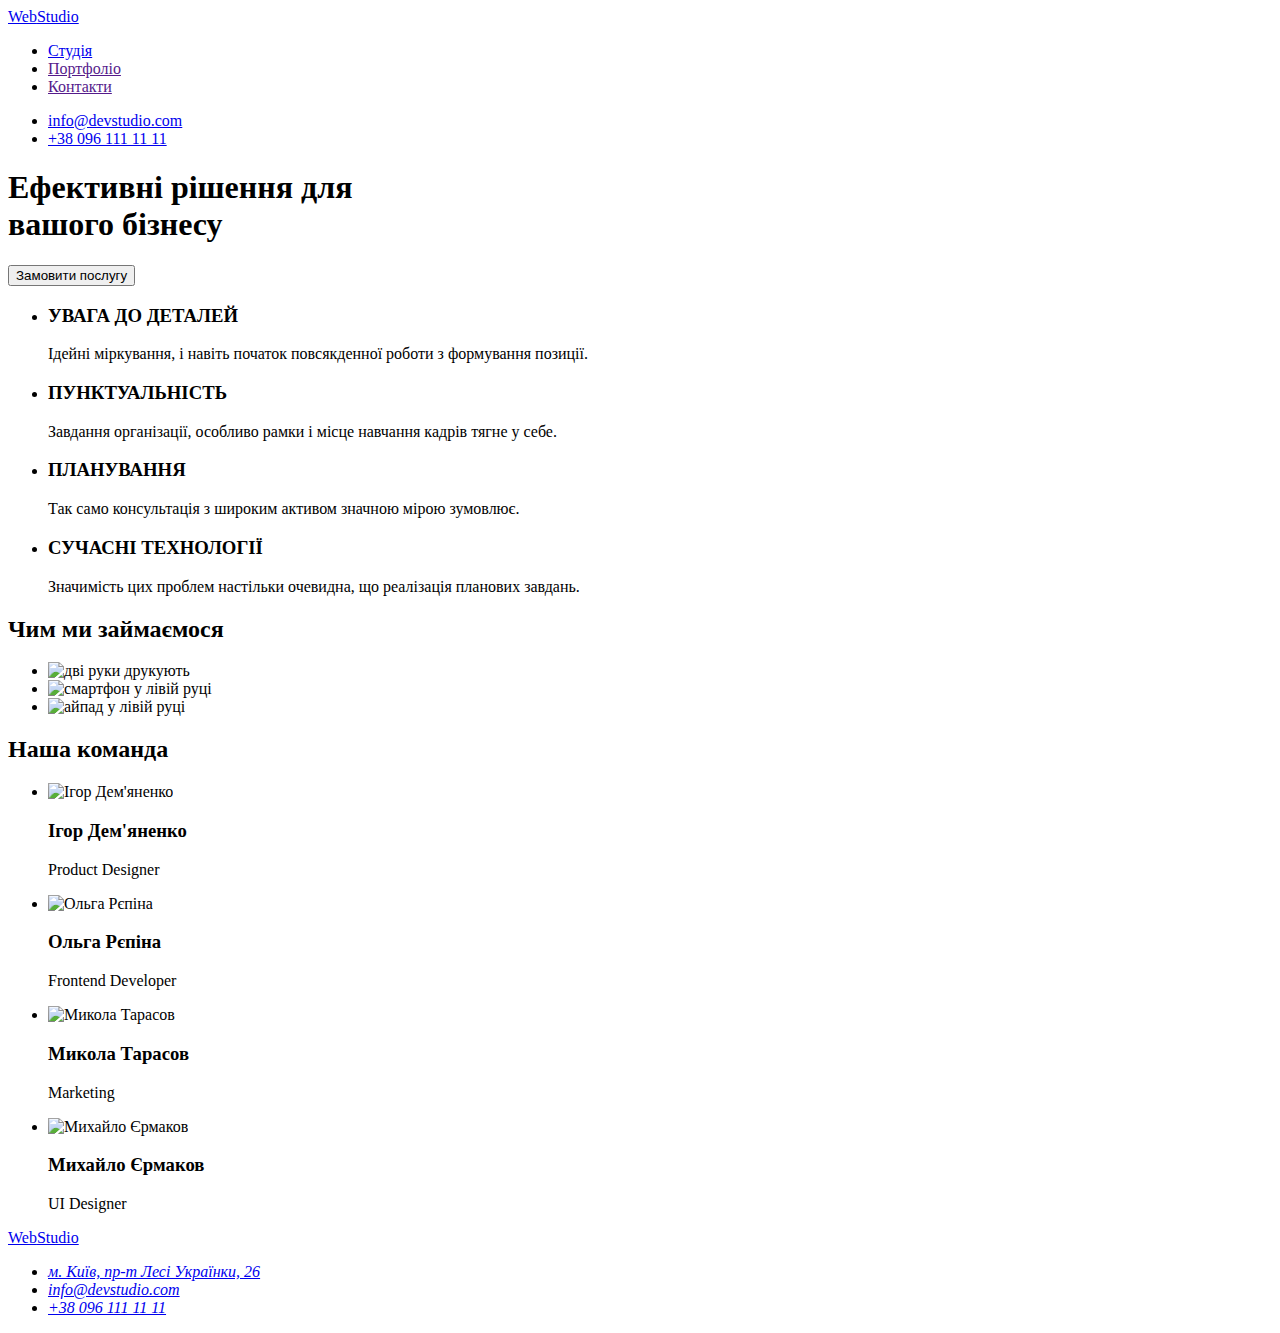
==== index.html @ 4a6b757a "Add files via upload" ====
<!DOCTYPE html>
<html lang="uk">
  <head>
    <meta charset="UTF-8">
    <meta http-equiv="X-UA-Compatible" content="IE=edge">
    <meta name="viewport" content="width=device-width, initial-scale=1.0">
    <title>Document</title>
  </head>
  <body>
    <header>
      <nav>
        <a href="./index.html"><span>Web</span>Studio</a>
        <ul>
          <li><a href="./index.html">Студія</a></li>
          <li><a href="">Портфоліо</a></li>
          <li><a href="">Контакти</a></li>
        </ul>
      </nav>
      <ul>
        <li><a href="mailto:info@devstudio.com">info@devstudio.com</a></li>
        <li><a href="tel:+380961111111">+38 096 111 11 11</a></li>
      </ul>
    </header>
    <main>
      <section>
        <h1>
          Ефективні рішення для <br>
          вашого бізнесу
        </h1>
        <button type="button">Замовити послугу</button>
      </section>
      <section>
        <ul>
          <li>
            <h3>УВАГА ДО ДЕТАЛЕЙ</h3>
            <p>
              Ідейні міркування, і навіть початок повсякденної роботи з
              формування позиції.
            </p>
          </li>
          <li>
            <h3>ПУНКТУАЛЬНІСТЬ</h3>
            <p>
              Завдання організації, особливо рамки і місце навчання кадрів тягне
              у себе.
            </p>
          </li>
          <li>
            <h3>ПЛАНУВАННЯ</h3>
            <p>
              Так само консультація з широким активом значною мірою зумовлює.
            </p>
          </li>
          <li>
            <h3>СУЧАСНІ ТЕХНОЛОГІЇ</h3>
            <p>
              Значимість цих проблем настільки очевидна, що реалізація планових
              завдань.
            </p>
          </li>
        </ul>
      </section>
      <section>
        <h2>Чим ми займаємося</h2>
        <ul>
          <li>
            <img
              src="./images/1.jpg"
              alt="дві руки друкують"
              width="370"
              height="295">
          </li>
          <li>
            <img
              src="./images/2.jpg"
              alt="смартфон у лівій руці"
              width="370"
              height="295">
          </li>
          <li>
            <img
              src="./images/3.jpg"
              alt="айпад у лівій руці"
              width="370"
              height="295">
          </li>
        </ul>
      </section>
      <section>
        <h2>Наша команда</h2>
        <ul>
          <li>
            <img
              src="./images/igor_demyanenko.jpg"
              alt="Ігор Дем'яненко"
              width="260"
              height="270">
            <h3>Ігор Дем'яненко</h3>
            <p>Product Designer</p>
          </li>
          <li>
            <img
              src="./images/olga_repina.jpg"
              alt="Ольга Рєпіна"
              width="260"
              height="270">
            <h3>Ольга Рєпіна</h3>
            <p>Frontend Developer</p>
          </li>
          <li>
            <img
              src="./images/mykola_tarasov.jpg"
              alt="Микола Тарасов"
              width="260"
              height="270">
            <h3>Микола Тарасов</h3>
            <p>Marketing</p>
          </li>
          <li>
            <img
              src="./images/mykhailo_yermakov.jpg"
              alt="Михайло Єрмаков"
              width="260"
              height="270">
            <h3>Михайло Єрмаков</h3>
            <p>UI Designer</p>
          </li>
        </ul>
      </section>
    </main>
    <footer>
      <a href="./index.html"><span>Web</span>Studio</a>
      <address>
        <ul>
          <li>
            <a
              href="https://goo.gl/maps/RBxfdQVJa28z4myEA"
              target="_blank"
              rel="noopener noreferrer nofollow"
              >м. Київ, пр-т Лесі Українки, 26</a
            >
          </li>
          <li><a href="mailto:info@devstudio.com">info@devstudio.com</a></li>
          <li>
            <a href="tel:+380961111111">+38 096 111 11 11</a>
          </li>
        </ul>
      </address>
    </footer>
  </body>
</html>
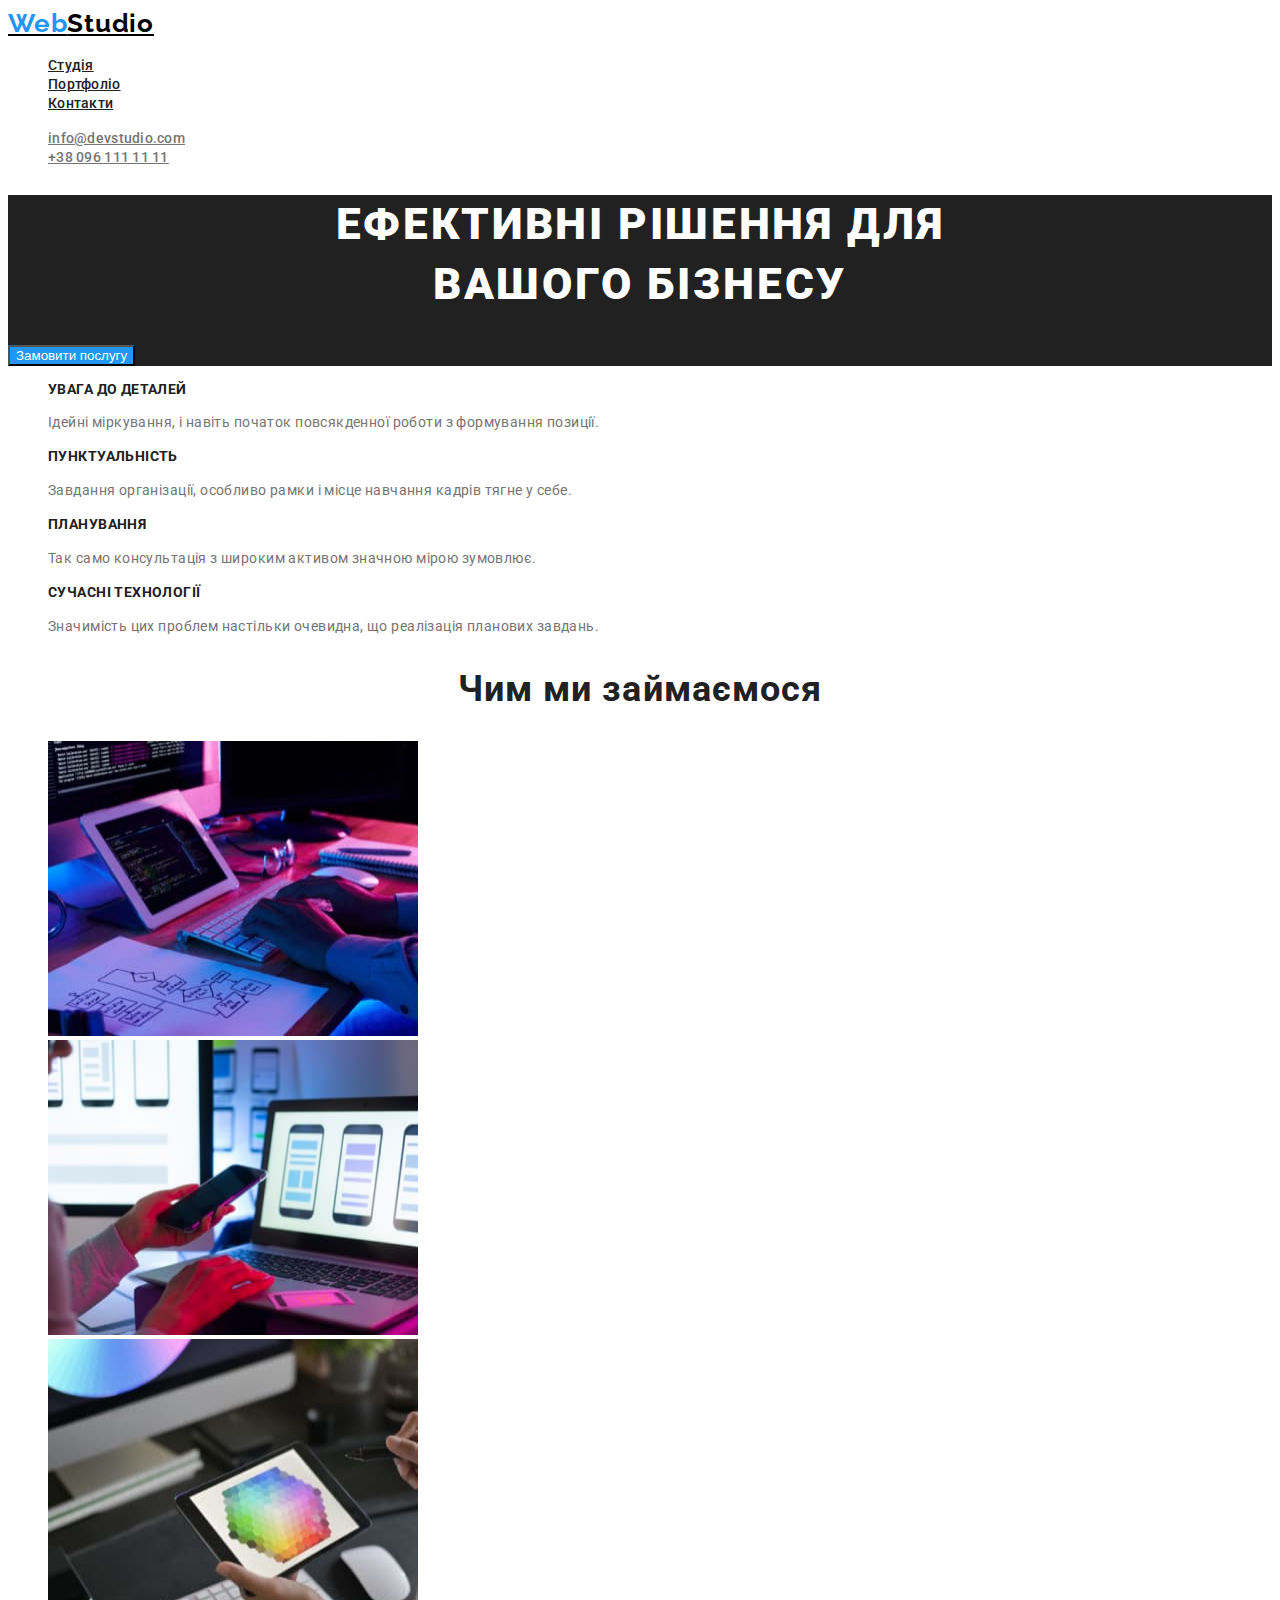
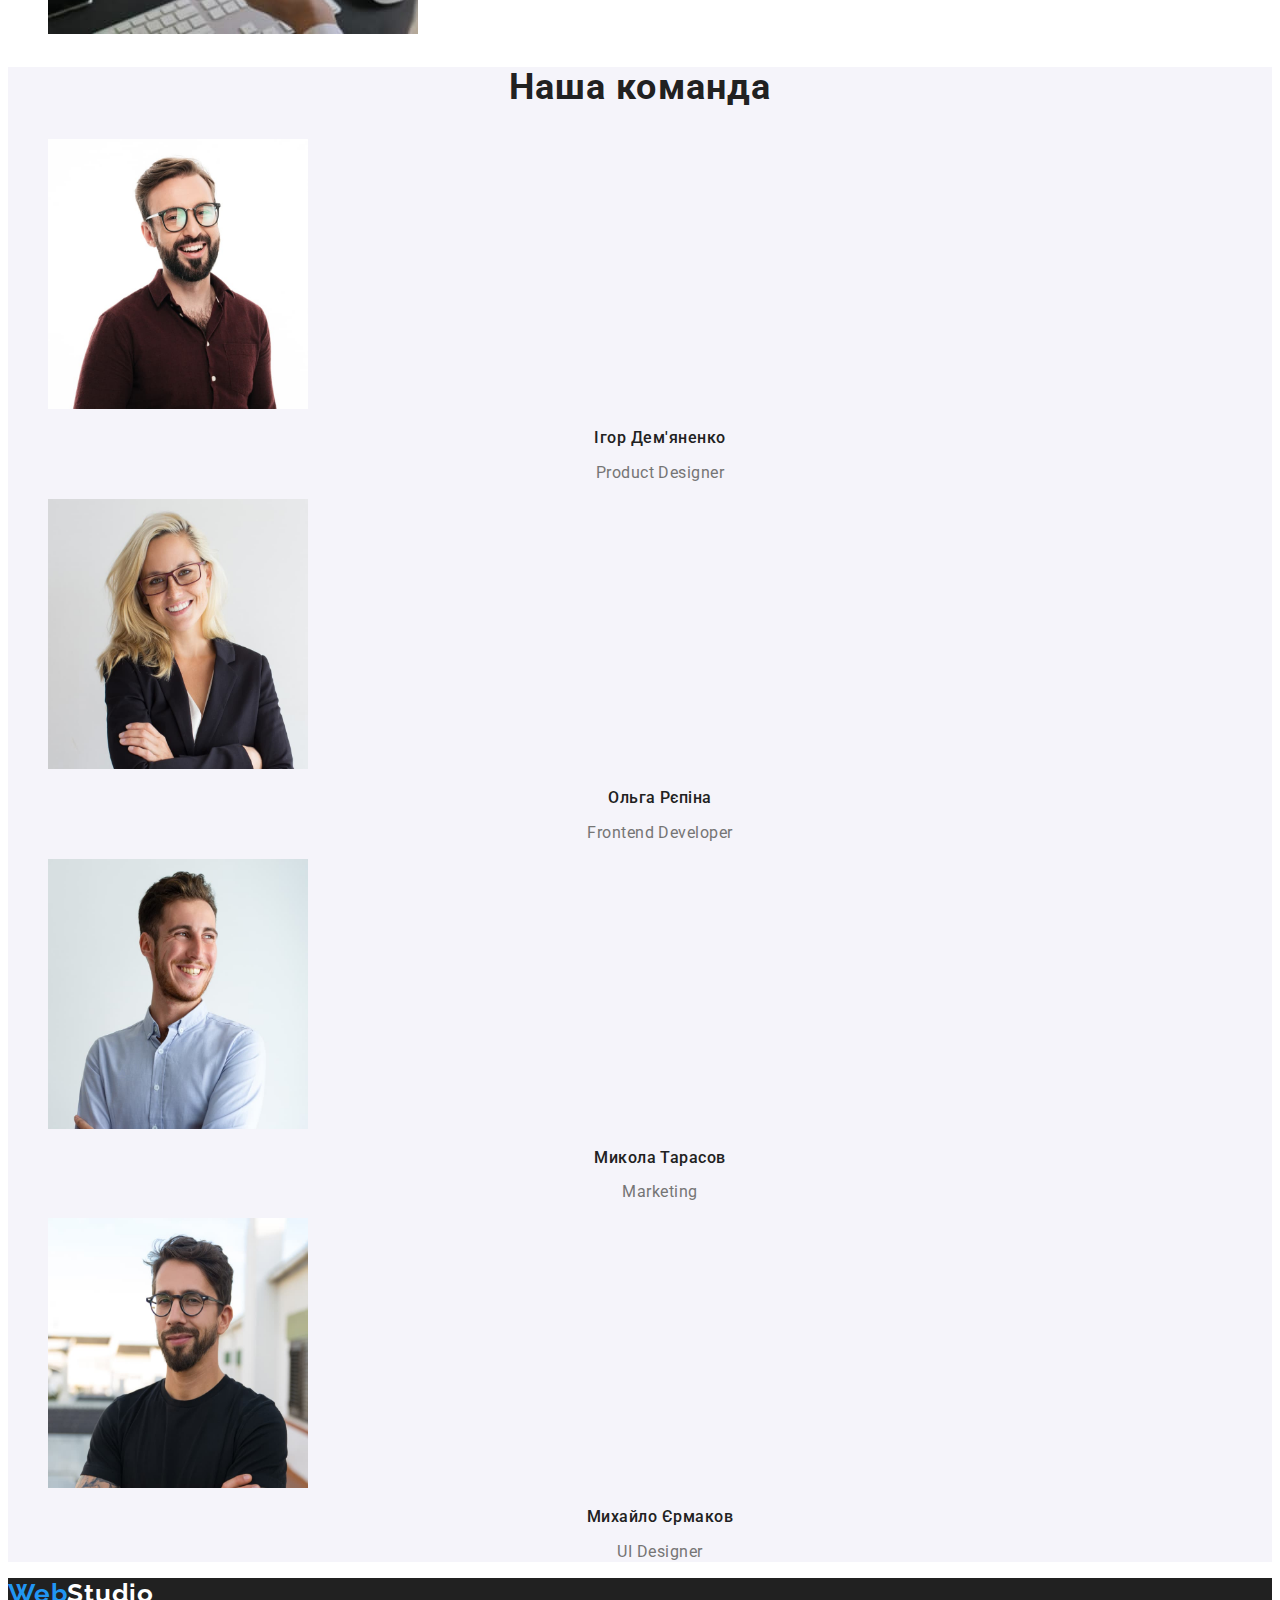
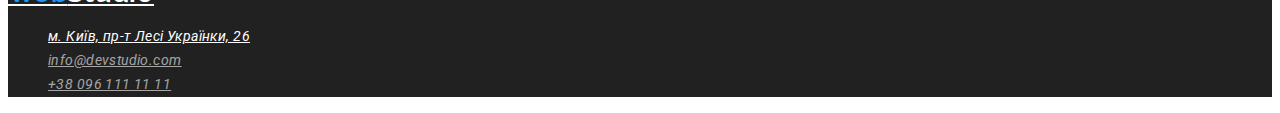
==== commit 74762fa6: "hw2 markup and styles" ====
--- a/index.html
+++ b/index.html
@@ -5,64 +5,66 @@
     <meta http-equiv="X-UA-Compatible" content="IE=edge">
     <meta name="viewport" content="width=device-width, initial-scale=1.0">
     <title>Document</title>
+    <link href="https://fonts.googleapis.com/css2?family=Raleway:wght@700&family=Roboto:wght@400;500;700;900&display=swap" rel="stylesheet">
+    <link rel="stylesheet" href="./css/styles.css">
   </head>
   <body>
     <header>
       <nav>
-        <a href="./index.html"><span>Web</span>Studio</a>
-        <ul>
-          <li><a href="./index.html">Студія</a></li>
-          <li><a href="">Портфоліо</a></li>
-          <li><a href="">Контакти</a></li>
+        <a class="logo black" href="./index.html"><span class="logo-web">Web</span>Studio</a>
+        <ul class="site-nav list">
+          <li><a href="./index.html" class="link">Студія</a></li>
+          <li><a href="./portfolio.html" class="link">Портфоліо</a></li>
+          <li><a href="" class="link">Контакти</a></li>
         </ul>
       </nav>
-      <ul>
-        <li><a href="mailto:info@devstudio.com">info@devstudio.com</a></li>
-        <li><a href="tel:+380961111111">+38 096 111 11 11</a></li>
+      <ul class="header-contacts list">
+        <li><a href="mailto:info@devstudio.com" class="link">info@devstudio.com</a></li>
+        <li><a href="tel:+380961111111" class="link">+38 096 111 11 11</a></li>
       </ul>
     </header>
     <main>
-      <section>
-        <h1>
+      <section class="hero">
+        <h1 class="hero-title">
           Ефективні рішення для <br>
           вашого бізнесу
         </h1>
-        <button type="button">Замовити послугу</button>
+        <button type="button" class="hero-btn">Замовити послугу</button>
       </section>
-      <section>
-        <ul>
+      <section class="section">
+        <ul class="list">
           <li>
-            <h3>УВАГА ДО ДЕТАЛЕЙ</h3>
-            <p>
+            <h3 class="section-minititle">УВАГА ДО ДЕТАЛЕЙ</h3>
+            <p class="section-text">
               Ідейні міркування, і навіть початок повсякденної роботи з
               формування позиції.
             </p>
           </li>
           <li>
-            <h3>ПУНКТУАЛЬНІСТЬ</h3>
-            <p>
+            <h3 class="section-minititle">ПУНКТУАЛЬНІСТЬ</h3>
+            <p class="section-text">
               Завдання організації, особливо рамки і місце навчання кадрів тягне
               у себе.
             </p>
           </li>
           <li>
-            <h3>ПЛАНУВАННЯ</h3>
-            <p>
+            <h3 class="section-minititle">ПЛАНУВАННЯ</h3>
+            <p class="section-text">
               Так само консультація з широким активом значною мірою зумовлює.
             </p>
           </li>
           <li>
-            <h3>СУЧАСНІ ТЕХНОЛОГІЇ</h3>
-            <p>
+            <h3 class="section-minititle">СУЧАСНІ ТЕХНОЛОГІЇ</h3>
+            <p class="section-text">
               Значимість цих проблем настільки очевидна, що реалізація планових
               завдань.
             </p>
           </li>
         </ul>
       </section>
-      <section>
-        <h2>Чим ми займаємося</h2>
-        <ul>
+      <section class="section">
+        <h2 class="section-title">Чим ми займаємося</h2>
+        <ul class="list">
           <li>
             <img
               src="./images/1.jpg"
@@ -86,17 +88,17 @@
           </li>
         </ul>
       </section>
-      <section>
-        <h2>Наша команда</h2>
-        <ul>
+      <section class="section colored">
+        <h2 class="section-title">Наша команда</h2>
+        <ul class="list">
           <li>
             <img
               src="./images/igor_demyanenko.jpg"
               alt="Ігор Дем'яненко"
               width="260"
               height="270">
-            <h3>Ігор Дем'яненко</h3>
-            <p>Product Designer</p>
+            <h3 class="person">Ігор Дем'яненко</h3>
+            <p class="role">Product Designer</p>
           </li>
           <li>
             <img
@@ -104,8 +106,8 @@
               alt="Ольга Рєпіна"
               width="260"
               height="270">
-            <h3>Ольга Рєпіна</h3>
-            <p>Frontend Developer</p>
+            <h3 class="person">Ольга Рєпіна</h3>
+            <p class="role">Frontend Developer</p>
           </li>
           <li>
             <img
@@ -113,8 +115,8 @@
               alt="Микола Тарасов"
               width="260"
               height="270">
-            <h3>Микола Тарасов</h3>
-            <p>Marketing</p>
+            <h3 class="person">Микола Тарасов</h3>
+            <p class="role">Marketing</p>
           </li>
           <li>
             <img
@@ -122,27 +124,27 @@
               alt="Михайло Єрмаков"
               width="260"
               height="270">
-            <h3>Михайло Єрмаков</h3>
-            <p>UI Designer</p>
+            <h3 class="person">Михайло Єрмаков</h3>
+            <p class="role">UI Designer</p>
           </li>
         </ul>
       </section>
     </main>
-    <footer>
-      <a href="./index.html"><span>Web</span>Studio</a>
+    <footer class="footer">
+      <a class="logo white" href="./index.html"><span class="logo-web">Web</span>Studio</a>
       <address>
-        <ul>
+        <ul class="list">
           <li>
-            <a
+            <a class="map"
               href="https://goo.gl/maps/RBxfdQVJa28z4myEA"
               target="_blank"
               rel="noopener noreferrer nofollow"
               >м. Київ, пр-т Лесі Українки, 26</a
             >
           </li>
-          <li><a href="mailto:info@devstudio.com">info@devstudio.com</a></li>
+          <li><a class="footer-contacts-list" href="mailto:info@devstudio.com">info@devstudio.com</a></li>
           <li>
-            <a href="tel:+380961111111">+38 096 111 11 11</a>
+            <a class="footer-contacts-list" href="tel:+380961111111">+38 096 111 11 11</a>
           </li>
         </ul>
       </address>
--- a/css/styles.css
+++ b/css/styles.css
@@ -0,0 +1,223 @@
+:root {
+    --primary-text-color: #757575;
+    --title-text-color: #212121;
+    --accent-text-color: #2196F3;
+    --secondary-text-color: #fff;
+    --footer-background-color: #212121;
+    --primary-background-color: #fff;
+    --accent-background-color: #2196F3;
+    --btn-bcg-normal: #F5F4FA;
+    --btn-bcg-select: #2196F3;
+}
+/*
+main background color: #ffffff 
+secondary background color: 
+footer background color: #2F303A
+main text color: #757575
+secondary text color: #212121
+
+*/
+body {
+    background-color:var(--primary-background-color);
+    color: var(--primary-text-color);
+    font-family: Roboto, sans-serif;
+}
+/* header */
+.logo.black {
+    font-family: 'Raleway';
+    font-weight: 700;
+    font-size: 26px;
+    line-height: 1.19;
+/* identical to box height */
+    letter-spacing: 0.03em;
+    color: #000;
+}
+
+.logo.white {
+    font-family: 'Raleway';
+    font-weight: 700;
+    font-size: 26px;
+    line-height: 1.19;
+/* identical to box height */
+    letter-spacing: 0.03em;
+    color: #fff;
+}
+
+.logo-web {
+    color: var(--accent-text-color);
+}
+/* site-nav */
+.site-nav .link {
+    font-family: 'Roboto';
+    font-weight: 500;
+    font-size: 14px;
+    line-height: 1.14;
+    letter-spacing: 0.02em;
+    color: var(--title-text-color);
+}
+
+.site-nav .link:hover, 
+.site-nav .link:focus {
+    color: var(--accent-text-color);
+}
+
+.list {
+    list-style: none;
+}
+
+.header-contacts .link {
+    font-family: 'Roboto';
+    font-weight: 500;
+    font-size: 14px;
+    line-height: 1.14;
+    letter-spacing: 0.02em;
+    color: var(--primary-text-color);
+}
+
+.header-contacts .link:hover,
+.header-contacts .link:focus {
+    color: var(--accent-text-color);
+}
+
+/* sections */
+.hero {
+    background-color: var(--footer-background-color);
+    color: #fff;
+}
+.hero-title {
+    font-family: 'Roboto';
+    font-weight: 900;
+    font-size: 44px;
+    line-height: 1.36;
+    /* or 136% */
+    text-align: center;
+    letter-spacing: 0.06em;
+    text-transform: uppercase;
+    color: #fff
+}
+
+/* Button */
+
+.hero-btn {
+    cursor: pointer;
+    color: var(--secondary-text-color);
+    background-color: var(--accent-background-color)
+}
+
+.section-minititle {
+    font-family: 'Roboto';
+    font-weight: 700;
+    font-size: 14px;
+    line-height: 1.14;
+    letter-spacing: 0.03em;
+    text-transform: uppercase;
+    color: var(--title-text-color);
+}
+
+.section-text {
+    font-family: 'Roboto';
+    font-size: 14px;
+    line-height: 1.71;
+    /* or 171% */
+    letter-spacing: 0.03em;
+    color: var(--primary-text-color);
+}
+
+.colored {
+    background-color: #F5F4FA;
+}
+
+.section-title {
+    font-family: 'Roboto';
+    font-weight: 700;
+    font-size: 36px;
+    line-height: 1.16;
+    text-align: center;
+    letter-spacing: 0.03em;
+    color: var(--title-text-color)
+}
+
+.person {
+    font-family: 'Roboto';
+    font-weight: 500;
+    font-size: 16px;
+    line-height: 1.18;
+    /* identical to box height */
+    text-align: center;
+    letter-spacing: 0.03em;
+    color: var(--title-text-color)
+}
+
+.role {
+    font-family: 'Roboto';
+    font-size: 16px;
+    line-height: 1.18;
+    /* identical to box height */
+    text-align: center;
+    letter-spacing: 0.03em;
+    color: var(--primary-text-color)
+}
+
+/* footer */
+.footer {
+    background-color: var(--footer-background-color);
+}
+
+.footer-contacts-list {
+    font-family: 'Roboto';
+    font-size: 14px;
+    line-height: 1.71;
+    /* or 171% */
+    letter-spacing: 0.03em;
+    color: rgba(255, 255, 255, 0.6);
+}
+
+.footer-contacts-list:hover,
+.footer-contacts-list:focus {
+    color: var(--accent-text-color);
+}
+
+.map {
+    font-family: 'Roboto';
+    font-size: 14px;
+    line-height: 1.71;
+    /* or 171% */
+    letter-spacing: 0.03em;
+    color: var(--secondary-text-color);
+}
+
+.map:hover, .map:focus {color: var(--accent-text-color);}
+
+/* PORTFOLIO */
+
+.select-type {
+    cursor: pointer;
+    background-color: var(--btn-bcg-normal);
+    color: var(--title-text-color);
+    font-family: 'Roboto';
+    font-weight: 500;
+    font-size: 16px;
+    line-height: 1.62;
+}
+
+.select-type:hover,
+.select-type:focus {
+    background-color: var(--btn-bcg-select);
+    color: var(--secondary-text-color);
+}
+
+.project-name {
+    font-family: 'Roboto';
+    font-weight: 700;
+    font-size: 18px;
+    line-height: 2;
+    color: var(--title-text-color);
+}
+
+.project-about {
+    font-family: 'Roboto';
+    font-weight: 400;
+    font-size: 16px;
+    line-height: 1.87;
+    color: var(--primary-text-color);
+}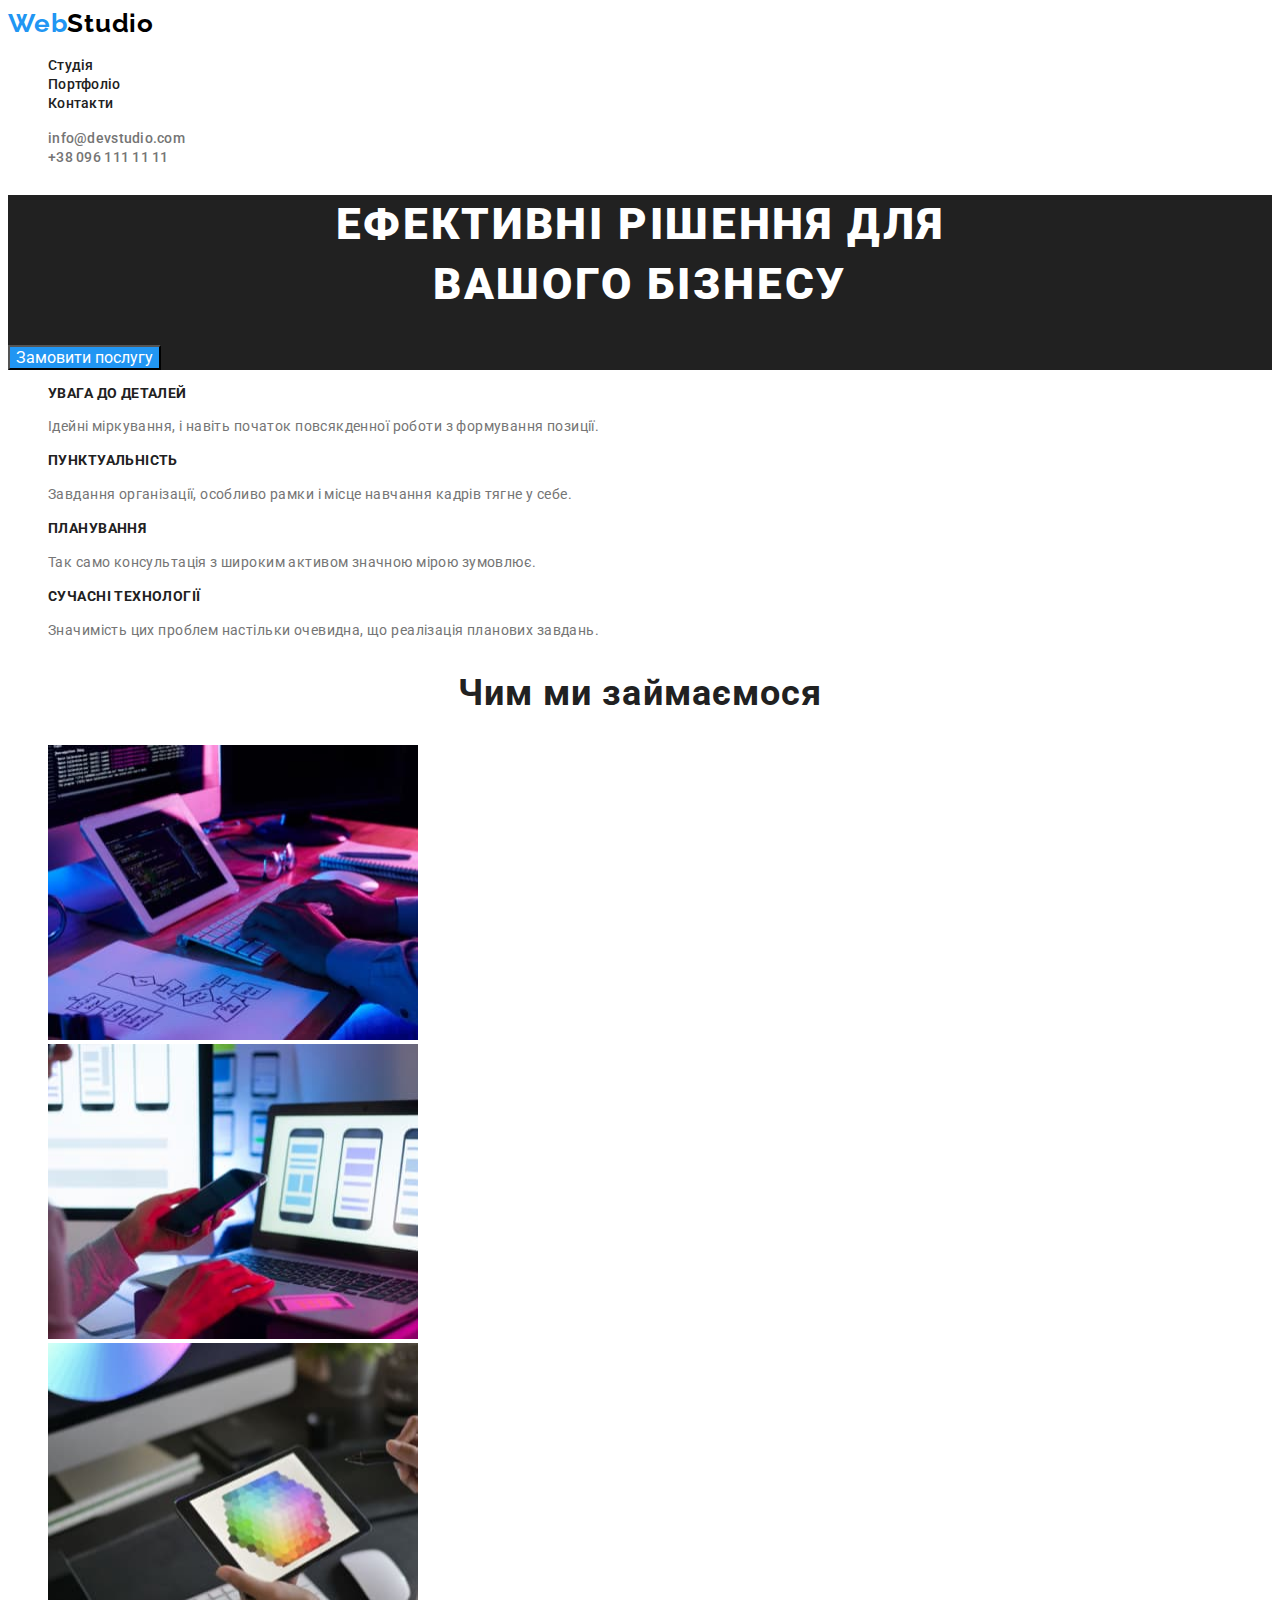
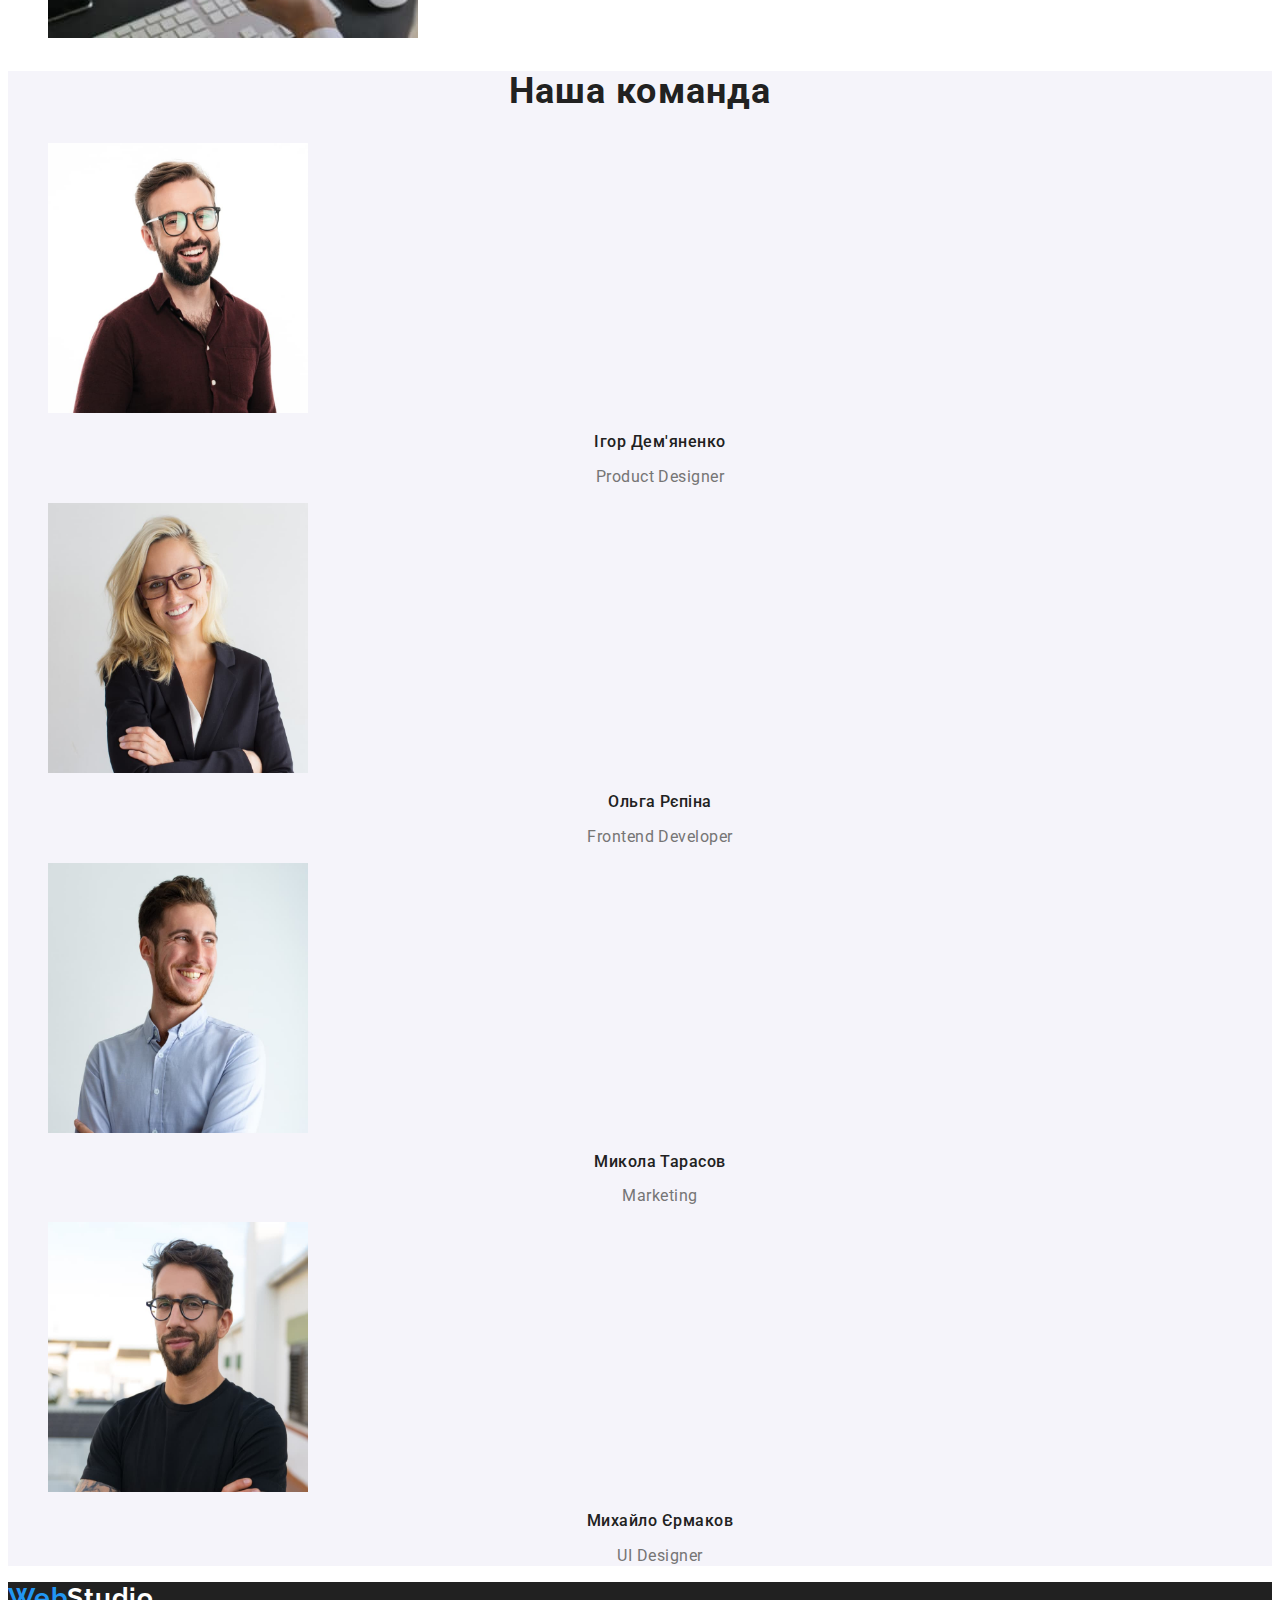
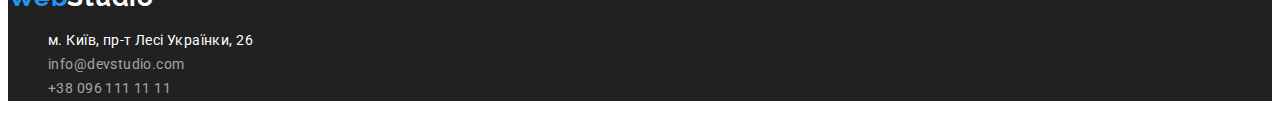
==== commit 65c1feb0: "rematered1" ====
--- a/index.html
+++ b/index.html
@@ -1,17 +1,22 @@
 <!DOCTYPE html>
 <html lang="uk">
   <head>
-    <meta charset="UTF-8">
-    <meta http-equiv="X-UA-Compatible" content="IE=edge">
-    <meta name="viewport" content="width=device-width, initial-scale=1.0">
+    <meta charset="UTF-8" />
+    <meta http-equiv="X-UA-Compatible" content="IE=edge" />
+    <meta name="viewport" content="width=device-width, initial-scale=1.0" />
     <title>Document</title>
-    <link href="https://fonts.googleapis.com/css2?family=Raleway:wght@700&family=Roboto:wght@400;500;700;900&display=swap" rel="stylesheet">
-    <link rel="stylesheet" href="./css/styles.css">
+    <link
+      href="https://fonts.googleapis.com/css2?family=Raleway:wght@700&family=Roboto:wght@400;500;700;900&display=swap"
+      rel="stylesheet"
+    />
+    <link rel="stylesheet" href="./css/styles.css" />
   </head>
   <body>
     <header>
       <nav>
-        <a class="logo black" href="./index.html"><span class="logo-web">Web</span>Studio</a>
+        <a class="logo black" href="./index.html"
+          ><span class="logo-web">Web</span>Studio</a
+        >
         <ul class="site-nav list">
           <li><a href="./index.html" class="link">Студія</a></li>
           <li><a href="./portfolio.html" class="link">Портфоліо</a></li>
@@ -19,14 +24,18 @@
         </ul>
       </nav>
       <ul class="header-contacts list">
-        <li><a href="mailto:info@devstudio.com" class="link">info@devstudio.com</a></li>
+        <li>
+          <a href="mailto:info@devstudio.com" class="link"
+            >info@devstudio.com</a
+          >
+        </li>
         <li><a href="tel:+380961111111" class="link">+38 096 111 11 11</a></li>
       </ul>
     </header>
     <main>
       <section class="hero">
         <h1 class="hero-title">
-          Ефективні рішення для <br>
+          Ефективні рішення для <br />
           вашого бізнесу
         </h1>
         <button type="button" class="hero-btn">Замовити послугу</button>
@@ -34,27 +43,27 @@
       <section class="section">
         <ul class="list">
           <li>
-            <h3 class="section-minititle">УВАГА ДО ДЕТАЛЕЙ</h3>
+            <h3 class="section-minititle">Увага до деталей</h3>
             <p class="section-text">
               Ідейні міркування, і навіть початок повсякденної роботи з
               формування позиції.
             </p>
           </li>
           <li>
-            <h3 class="section-minititle">ПУНКТУАЛЬНІСТЬ</h3>
+            <h3 class="section-minititle">Пунктуальність</h3>
             <p class="section-text">
               Завдання організації, особливо рамки і місце навчання кадрів тягне
               у себе.
             </p>
           </li>
           <li>
-            <h3 class="section-minititle">ПЛАНУВАННЯ</h3>
+            <h3 class="section-minititle">Планування</h3>
             <p class="section-text">
               Так само консультація з широким активом значною мірою зумовлює.
             </p>
           </li>
           <li>
-            <h3 class="section-minititle">СУЧАСНІ ТЕХНОЛОГІЇ</h3>
+            <h3 class="section-minititle">Сучасні технології</h3>
             <p class="section-text">
               Значимість цих проблем настільки очевидна, що реалізація планових
               завдань.
@@ -70,21 +79,24 @@
               src="./images/1.jpg"
               alt="дві руки друкують"
               width="370"
-              height="295">
+              height="295"
+            />
           </li>
           <li>
             <img
               src="./images/2.jpg"
               alt="смартфон у лівій руці"
               width="370"
-              height="295">
+              height="295"
+            />
           </li>
           <li>
             <img
               src="./images/3.jpg"
               alt="айпад у лівій руці"
               width="370"
-              height="295">
+              height="295"
+            />
           </li>
         </ul>
       </section>
@@ -96,7 +108,8 @@
               src="./images/igor_demyanenko.jpg"
               alt="Ігор Дем'яненко"
               width="260"
-              height="270">
+              height="270"
+            />
             <h3 class="person">Ігор Дем'яненко</h3>
             <p class="role">Product Designer</p>
           </li>
@@ -105,7 +118,8 @@
               src="./images/olga_repina.jpg"
               alt="Ольга Рєпіна"
               width="260"
-              height="270">
+              height="270"
+            />
             <h3 class="person">Ольга Рєпіна</h3>
             <p class="role">Frontend Developer</p>
           </li>
@@ -114,7 +128,8 @@
               src="./images/mykola_tarasov.jpg"
               alt="Микола Тарасов"
               width="260"
-              height="270">
+              height="270"
+            />
             <h3 class="person">Микола Тарасов</h3>
             <p class="role">Marketing</p>
           </li>
@@ -123,7 +138,8 @@
               src="./images/mykhailo_yermakov.jpg"
               alt="Михайло Єрмаков"
               width="260"
-              height="270">
+              height="270"
+            />
             <h3 class="person">Михайло Єрмаков</h3>
             <p class="role">UI Designer</p>
           </li>
@@ -131,20 +147,29 @@
       </section>
     </main>
     <footer class="footer">
-      <a class="logo white" href="./index.html"><span class="logo-web">Web</span>Studio</a>
-      <address>
+      <a class="logo white" href="./index.html"
+        ><span class="logo-web">Web</span>Studio</a
+      >
+      <address class="address">
         <ul class="list">
           <li>
-            <a class="map"
+            <a
+              class="map"
               href="https://goo.gl/maps/RBxfdQVJa28z4myEA"
               target="_blank"
               rel="noopener noreferrer nofollow"
               >м. Київ, пр-т Лесі Українки, 26</a
             >
           </li>
-          <li><a class="footer-contacts-list" href="mailto:info@devstudio.com">info@devstudio.com</a></li>
           <li>
-            <a class="footer-contacts-list" href="tel:+380961111111">+38 096 111 11 11</a>
+            <a class="footer-contacts-list" href="mailto:info@devstudio.com"
+              >info@devstudio.com</a
+            >
+          </li>
+          <li>
+            <a class="footer-contacts-list" href="tel:+380961111111"
+              >+38 096 111 11 11</a
+            >
           </li>
         </ul>
       </address>
--- a/css/styles.css
+++ b/css/styles.css
@@ -1,13 +1,13 @@
 :root {
-    --primary-text-color: #757575;
-    --title-text-color: #212121;
-    --accent-text-color: #2196F3;
-    --secondary-text-color: #fff;
-    --footer-background-color: #212121;
-    --primary-background-color: #fff;
-    --accent-background-color: #2196F3;
-    --btn-bcg-normal: #F5F4FA;
-    --btn-bcg-select: #2196F3;
+  --primary-text-color: #757575;
+  --title-text-color: #212121;
+  --accent-text-color: #2196f3;
+  --secondary-text-color: #fff;
+  --footer-background-color: #212121;
+  --primary-background-color: #fff;
+  --accent-background-color: #2196f3;
+  --btn-bcg-normal: #f5f4fa;
+  --btn-bcg-select: #2196f3;
 }
 /*
 main background color: #ffffff 
@@ -18,206 +18,246 @@
 
 */
 body {
-    background-color:var(--primary-background-color);
-    color: var(--primary-text-color);
-    font-family: Roboto, sans-serif;
-}
+  background-color: var(--primary-background-color);
+  color: var(--primary-text-color);
+  font-family: "Roboto", sans-serif;
+}
+
+a {
+  text-decoration: none;
+}
+
 /* header */
 .logo.black {
-    font-family: 'Raleway';
-    font-weight: 700;
-    font-size: 26px;
-    line-height: 1.19;
-/* identical to box height */
-    letter-spacing: 0.03em;
-    color: #000;
+  text-decoration: none;
+  font-family: "Raleway", sans-serif;
+  font-weight: 700;
+  font-size: 26px;
+  line-height: 1.19;
+  /* identical to box height */
+  letter-spacing: 0.03em;
+  color: #000;
 }
 
 .logo.white {
-    font-family: 'Raleway';
-    font-weight: 700;
-    font-size: 26px;
-    line-height: 1.19;
-/* identical to box height */
-    letter-spacing: 0.03em;
-    color: #fff;
+  text-decoration: none;
+  font-family: "Raleway", sans-serif;
+  font-weight: 700;
+  font-size: 26px;
+  line-height: 1.19;
+  /* identical to box height */
+  letter-spacing: 0.03em;
+  color: #fff;
 }
 
 .logo-web {
-    color: var(--accent-text-color);
+  color: var(--accent-text-color);
 }
 /* site-nav */
 .site-nav .link {
-    font-family: 'Roboto';
-    font-weight: 500;
-    font-size: 14px;
-    line-height: 1.14;
-    letter-spacing: 0.02em;
-    color: var(--title-text-color);
-}
-
-.site-nav .link:hover, 
+  text-decoration: none;
+  font-family: "Roboto", sans-serif;
+  font-weight: 500;
+  font-size: 14px;
+  line-height: 1.14;
+  letter-spacing: 0.02em;
+  color: var(--title-text-color);
+}
+
+.site-nav .link:hover,
 .site-nav .link:focus {
-    color: var(--accent-text-color);
+  color: var(--accent-text-color);
 }
 
 .list {
-    list-style: none;
+  list-style: none;
 }
 
 .header-contacts .link {
-    font-family: 'Roboto';
-    font-weight: 500;
-    font-size: 14px;
-    line-height: 1.14;
-    letter-spacing: 0.02em;
-    color: var(--primary-text-color);
+  text-decoration: none;
+  font-family: "Roboto", sans-serif;
+  font-weight: 500;
+  font-size: 14px;
+  line-height: 1.14;
+  letter-spacing: 0.02em;
+  color: var(--primary-text-color);
 }
 
 .header-contacts .link:hover,
 .header-contacts .link:focus {
-    color: var(--accent-text-color);
+  color: var(--accent-text-color);
 }
 
 /* sections */
 .hero {
-    background-color: var(--footer-background-color);
-    color: #fff;
+  background-color: var(--footer-background-color);
+  color: #fff;
 }
 .hero-title {
-    font-family: 'Roboto';
-    font-weight: 900;
-    font-size: 44px;
-    line-height: 1.36;
-    /* or 136% */
-    text-align: center;
-    letter-spacing: 0.06em;
-    text-transform: uppercase;
-    color: #fff
+  font-family: "Roboto", sans-serif;
+  font-weight: 900;
+  font-size: 44px;
+  line-height: 1.36;
+  /* or 136% */
+  text-align: center;
+  letter-spacing: 0.06em;
+  text-transform: uppercase;
+  color: #fff;
 }
 
 /* Button */
 
 .hero-btn {
-    cursor: pointer;
-    color: var(--secondary-text-color);
-    background-color: var(--accent-background-color)
+  cursor: pointer;
+  font-size: 16px;
+  font-family: "Roboto", sans-serif;
+  color: var(--secondary-text-color);
+  background-color: var(--accent-background-color);
+}
+
+.hero-btn:hover,
+.hero-btn:focus {
+  background-color: #188ce8;
 }
 
 .section-minititle {
-    font-family: 'Roboto';
-    font-weight: 700;
-    font-size: 14px;
-    line-height: 1.14;
-    letter-spacing: 0.03em;
-    text-transform: uppercase;
-    color: var(--title-text-color);
+  font-family: "Roboto", sans-serif;
+  font-weight: 700;
+  font-size: 14px;
+  line-height: 1.14;
+  letter-spacing: 0.03em;
+  text-transform: uppercase;
+  color: var(--title-text-color);
 }
 
 .section-text {
-    font-family: 'Roboto';
-    font-size: 14px;
-    line-height: 1.71;
-    /* or 171% */
-    letter-spacing: 0.03em;
-    color: var(--primary-text-color);
+  font-family: "Roboto", sans-serif;
+  font-size: 14px;
+  line-height: 1.71;
+  /* or 171% */
+  letter-spacing: 0.03em;
+  color: var(--primary-text-color);
 }
 
 .colored {
-    background-color: #F5F4FA;
+  background-color: #f5f4fa;
 }
 
 .section-title {
-    font-family: 'Roboto';
-    font-weight: 700;
-    font-size: 36px;
-    line-height: 1.16;
-    text-align: center;
-    letter-spacing: 0.03em;
-    color: var(--title-text-color)
+  font-family: "Roboto", sans-serif;
+  font-weight: 700;
+  font-size: 36px;
+  line-height: 1.16;
+  text-align: center;
+  letter-spacing: 0.03em;
+  color: var(--title-text-color);
 }
 
 .person {
-    font-family: 'Roboto';
-    font-weight: 500;
-    font-size: 16px;
-    line-height: 1.18;
-    /* identical to box height */
-    text-align: center;
-    letter-spacing: 0.03em;
-    color: var(--title-text-color)
+  font-family: "Roboto", sans-serif;
+  font-weight: 500;
+  font-size: 16px;
+  line-height: 1.18;
+  /* identical to box height */
+  text-align: center;
+  letter-spacing: 0.03em;
+  color: var(--title-text-color);
 }
 
 .role {
-    font-family: 'Roboto';
-    font-size: 16px;
-    line-height: 1.18;
-    /* identical to box height */
-    text-align: center;
-    letter-spacing: 0.03em;
-    color: var(--primary-text-color)
+  font-family: "Roboto", sans-serif;
+  font-size: 16px;
+  line-height: 1.18;
+  /* identical to box height */
+  text-align: center;
+  letter-spacing: 0.03em;
+  color: var(--primary-text-color);
 }
 
 /* footer */
 .footer {
-    background-color: var(--footer-background-color);
+  background-color: var(--footer-background-color);
+}
+
+.address {
+  font-style: normal;
 }
 
 .footer-contacts-list {
-    font-family: 'Roboto';
-    font-size: 14px;
-    line-height: 1.71;
-    /* or 171% */
-    letter-spacing: 0.03em;
-    color: rgba(255, 255, 255, 0.6);
+  text-decoration: none;
+  font-family: "Roboto", sans-serif;
+  font-size: 14px;
+  line-height: 1.71;
+  /* or 171% */
+  letter-spacing: 0.03em;
+  color: rgba(255, 255, 255, 0.6);
 }
 
 .footer-contacts-list:hover,
 .footer-contacts-list:focus {
-    color: var(--accent-text-color);
+  color: var(--accent-text-color);
 }
 
 .map {
-    font-family: 'Roboto';
-    font-size: 14px;
-    line-height: 1.71;
-    /* or 171% */
-    letter-spacing: 0.03em;
-    color: var(--secondary-text-color);
-}
-
-.map:hover, .map:focus {color: var(--accent-text-color);}
+  text-decoration: none;
+  font-family: "Roboto", sans-serif;
+  font-size: 14px;
+  line-height: 1.71;
+  /* or 171% */
+  letter-spacing: 0.03em;
+  color: var(--secondary-text-color);
+}
+
+.map:hover,
+.map:focus {
+  color: var(--accent-text-color);
+}
 
 /* PORTFOLIO */
 
 .select-type {
-    cursor: pointer;
-    background-color: var(--btn-bcg-normal);
-    color: var(--title-text-color);
-    font-family: 'Roboto';
-    font-weight: 500;
-    font-size: 16px;
-    line-height: 1.62;
+  cursor: pointer;
+  background-color: var(--btn-bcg-normal);
+  color: var(--title-text-color);
+  font-family: "Roboto", sans-serif;
+  font-weight: 500;
+  font-size: 16px;
+  line-height: 1.62;
 }
 
 .select-type:hover,
 .select-type:focus {
-    background-color: var(--btn-bcg-select);
-    color: var(--secondary-text-color);
+  background-color: var(--btn-bcg-select);
+  color: var(--secondary-text-color);
 }
 
 .project-name {
-    font-family: 'Roboto';
-    font-weight: 700;
-    font-size: 18px;
-    line-height: 2;
-    color: var(--title-text-color);
+  text-decoration: none;
+  font-family: "Roboto", sans-serif;
+  font-weight: 700;
+  font-size: 18px;
+  line-height: 2;
+  color: var(--title-text-color);
 }
 
 .project-about {
-    font-family: 'Roboto';
-    font-weight: 400;
-    font-size: 16px;
-    line-height: 1.87;
-    color: var(--primary-text-color);
-}+  text-decoration: none;
+  font-family: "Roboto", sans-serif;
+  font-weight: 400;
+  font-size: 16px;
+  line-height: 1.87;
+  color: var(--primary-text-color);
+}
+
+.visually-hidden {
+  position: absolute;
+  white-space: nowrap;
+  width: 1px;
+  height: 1px;
+  overflow: hidden;
+  border: 0;
+  padding: 0;
+  clip: rect(0 0 0 0);
+  clip-path: inset(50%);
+  margin: -1px;
+}
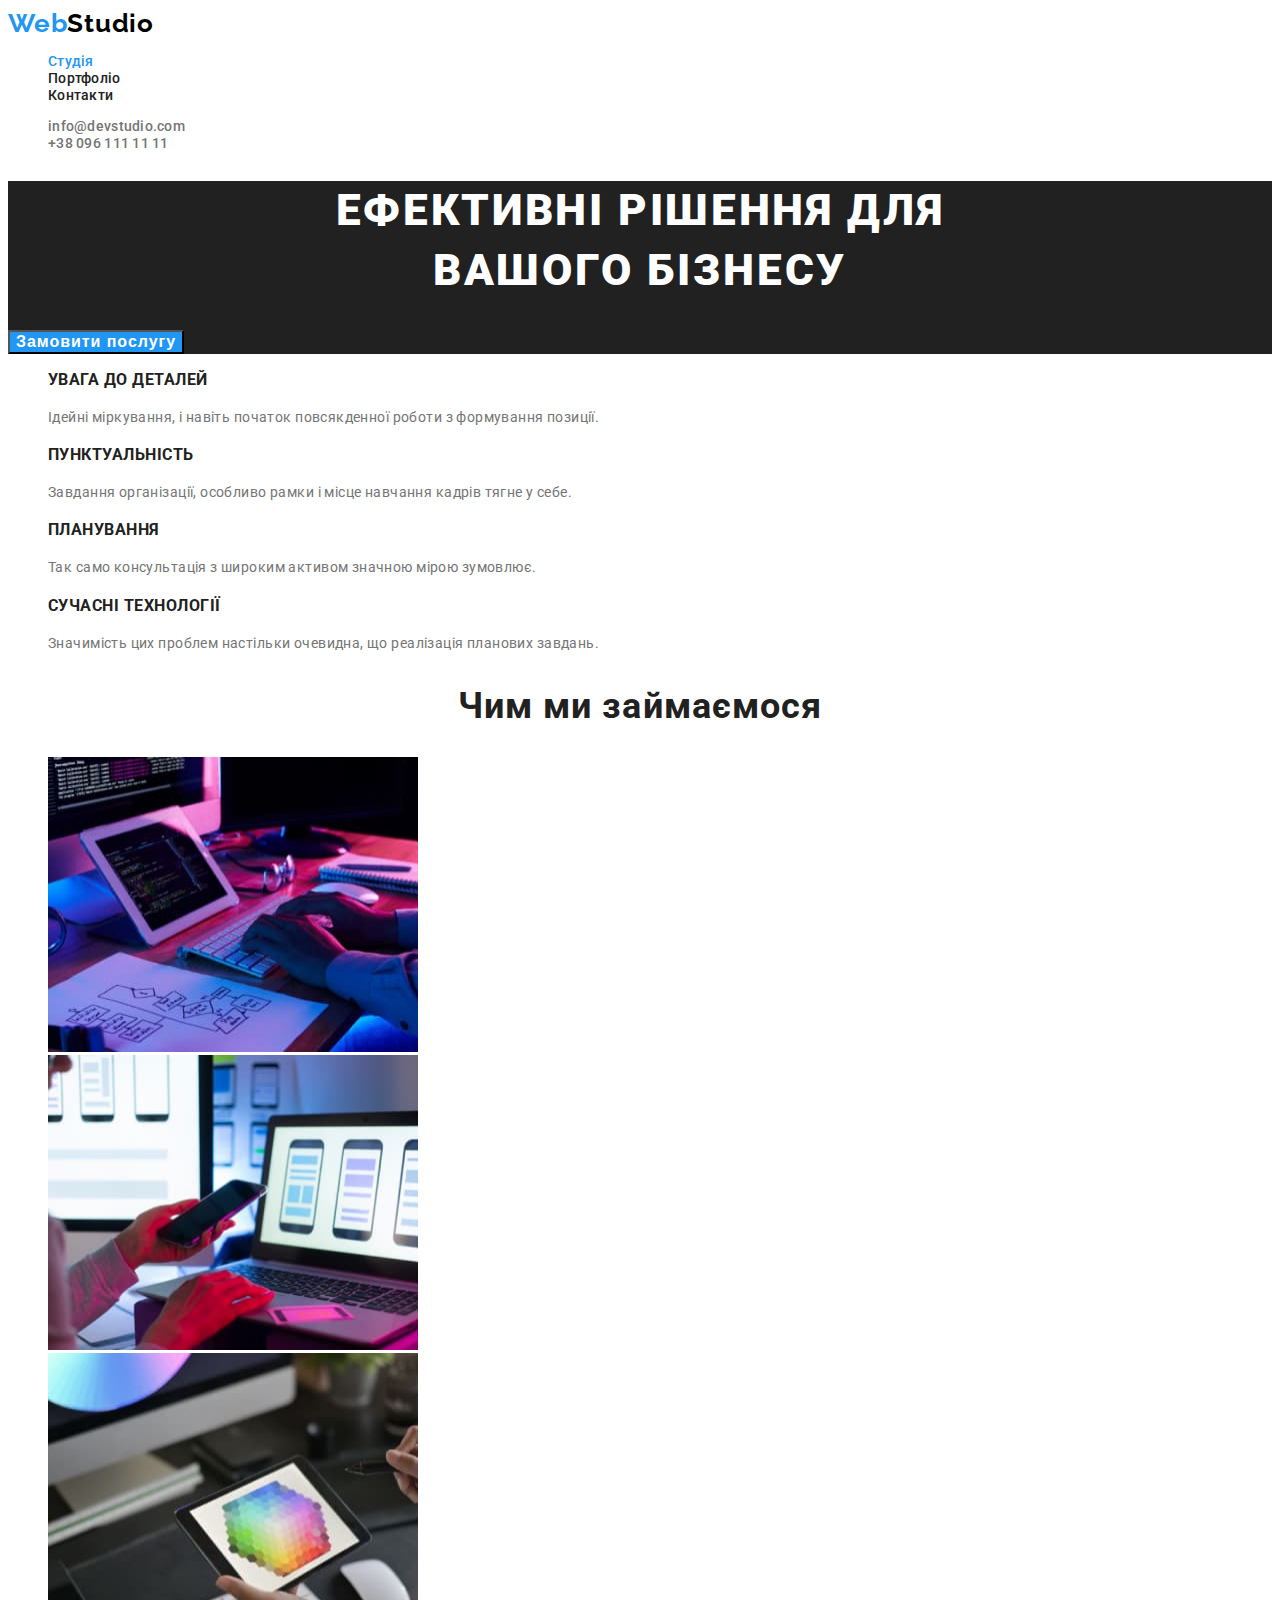
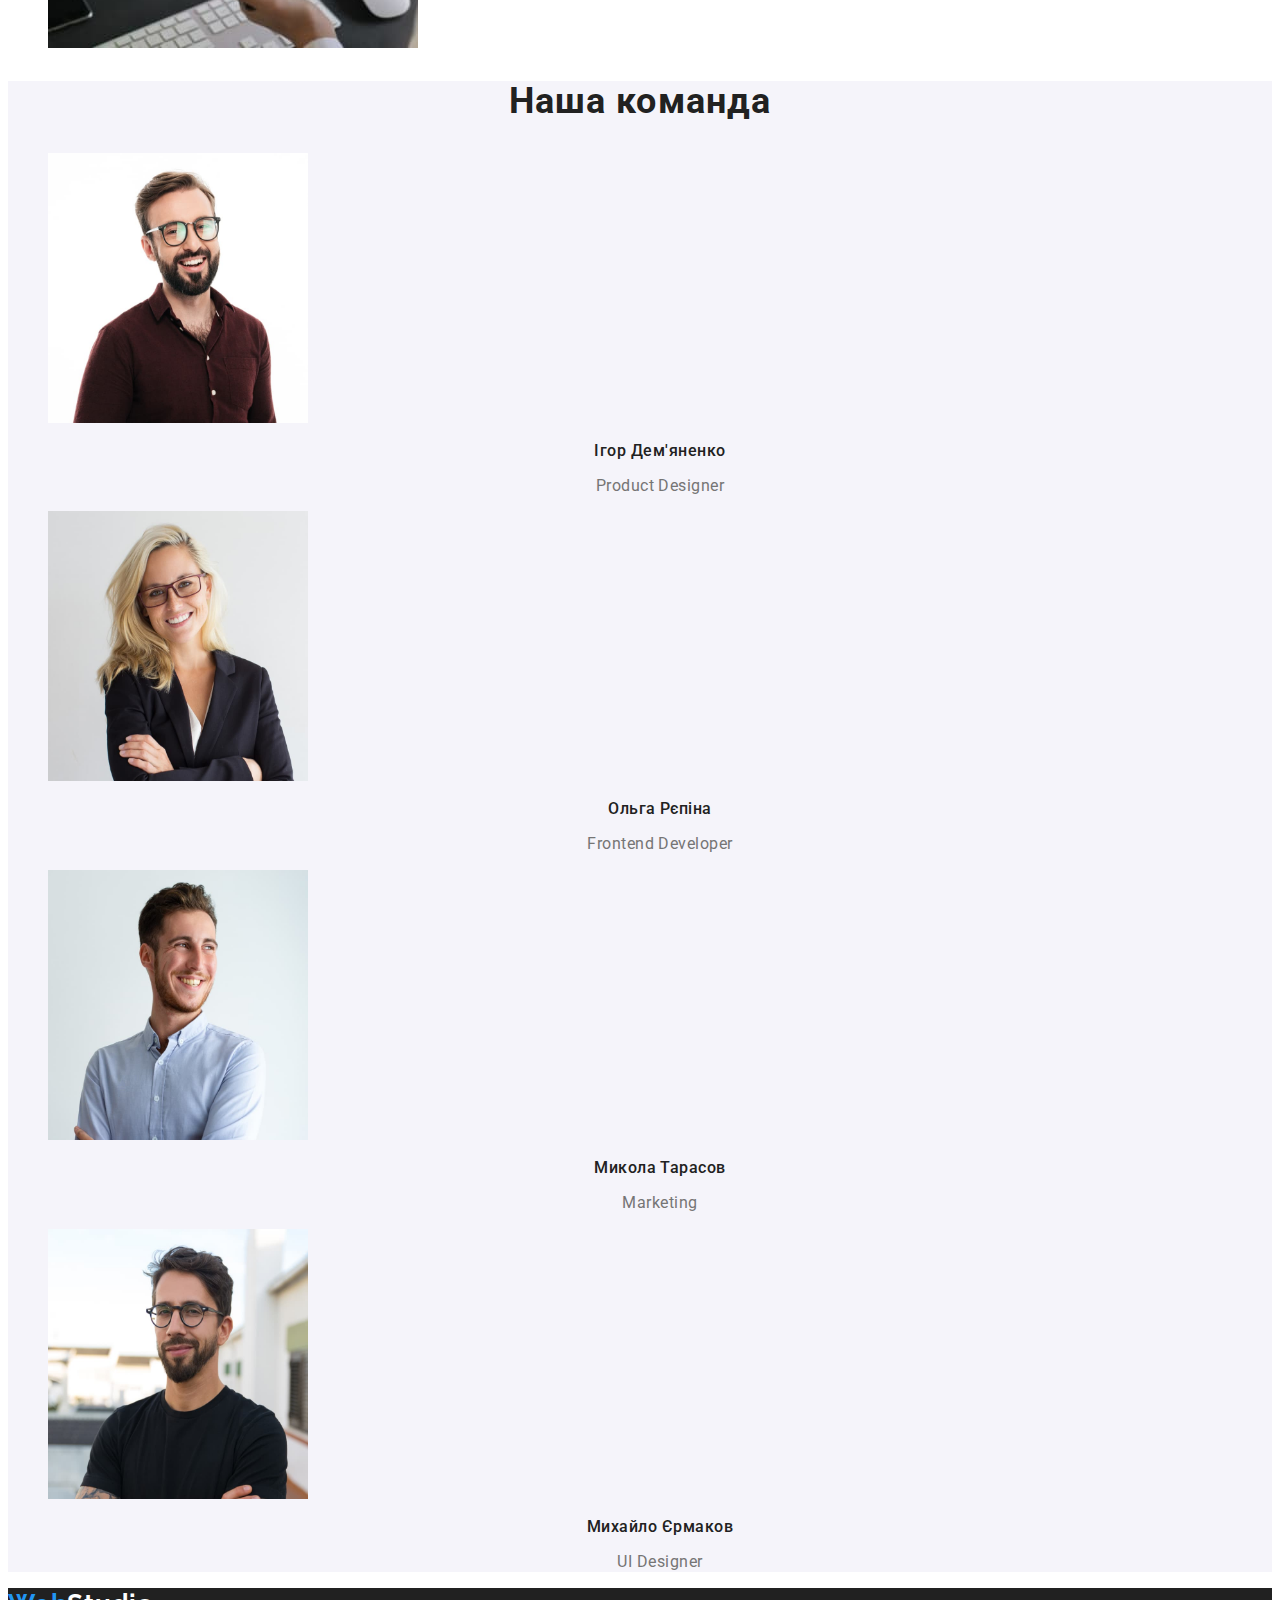
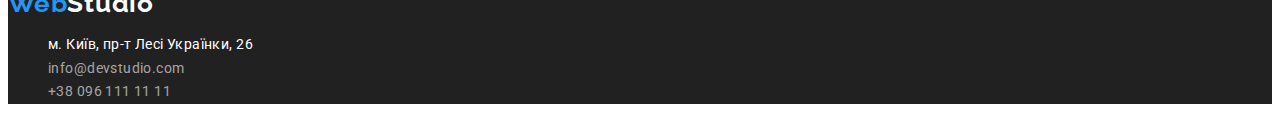
==== commit d7f0e68f: "remastered 2" ====
--- a/index.html
+++ b/index.html
@@ -18,7 +18,7 @@
           ><span class="logo-web">Web</span>Studio</a
         >
         <ul class="site-nav list">
-          <li><a href="./index.html" class="link">Студія</a></li>
+          <li><a href="./index.html" class="link current">Студія</a></li>
           <li><a href="./portfolio.html" class="link">Портфоліо</a></li>
           <li><a href="" class="link">Контакти</a></li>
         </ul>
--- a/css/styles.css
+++ b/css/styles.css
@@ -21,6 +21,7 @@
   background-color: var(--primary-background-color);
   color: var(--primary-text-color);
   font-family: "Roboto", sans-serif;
+  font-size: 14px;
 }
 
 a {
@@ -56,9 +57,7 @@
 /* site-nav */
 .site-nav .link {
   text-decoration: none;
-  font-family: "Roboto", sans-serif;
-  font-weight: 500;
-  font-size: 14px;
+  font-weight: 500;
   line-height: 1.14;
   letter-spacing: 0.02em;
   color: var(--title-text-color);
@@ -69,15 +68,17 @@
   color: var(--accent-text-color);
 }
 
+.site-nav .link.current {
+  color: var(--accent-text-color);
+}
+
 .list {
   list-style: none;
 }
 
 .header-contacts .link {
   text-decoration: none;
-  font-family: "Roboto", sans-serif;
-  font-weight: 500;
-  font-size: 14px;
+  font-weight: 500;
   line-height: 1.14;
   letter-spacing: 0.02em;
   color: var(--primary-text-color);
@@ -94,7 +95,6 @@
   color: #fff;
 }
 .hero-title {
-  font-family: "Roboto", sans-serif;
   font-weight: 900;
   font-size: 44px;
   line-height: 1.36;
@@ -110,9 +110,10 @@
 .hero-btn {
   cursor: pointer;
   font-size: 16px;
-  font-family: "Roboto", sans-serif;
+  font-weight: 700;
   color: var(--secondary-text-color);
   background-color: var(--accent-background-color);
+  letter-spacing: 0.06em;
 }
 
 .hero-btn:hover,
@@ -121,9 +122,7 @@
 }
 
 .section-minititle {
-  font-family: "Roboto", sans-serif;
-  font-weight: 700;
-  font-size: 14px;
+  font-weight: 700;
   line-height: 1.14;
   letter-spacing: 0.03em;
   text-transform: uppercase;
@@ -131,8 +130,6 @@
 }
 
 .section-text {
-  font-family: "Roboto", sans-serif;
-  font-size: 14px;
   line-height: 1.71;
   /* or 171% */
   letter-spacing: 0.03em;
@@ -144,7 +141,6 @@
 }
 
 .section-title {
-  font-family: "Roboto", sans-serif;
   font-weight: 700;
   font-size: 36px;
   line-height: 1.16;
@@ -154,7 +150,6 @@
 }
 
 .person {
-  font-family: "Roboto", sans-serif;
   font-weight: 500;
   font-size: 16px;
   line-height: 1.18;
@@ -165,7 +160,6 @@
 }
 
 .role {
-  font-family: "Roboto", sans-serif;
   font-size: 16px;
   line-height: 1.18;
   /* identical to box height */
@@ -185,8 +179,6 @@
 
 .footer-contacts-list {
   text-decoration: none;
-  font-family: "Roboto", sans-serif;
-  font-size: 14px;
   line-height: 1.71;
   /* or 171% */
   letter-spacing: 0.03em;
@@ -200,8 +192,6 @@
 
 .map {
   text-decoration: none;
-  font-family: "Roboto", sans-serif;
-  font-size: 14px;
   line-height: 1.71;
   /* or 171% */
   letter-spacing: 0.03em;
@@ -219,10 +209,10 @@
   cursor: pointer;
   background-color: var(--btn-bcg-normal);
   color: var(--title-text-color);
-  font-family: "Roboto", sans-serif;
   font-weight: 500;
   font-size: 16px;
   line-height: 1.62;
+  letter-spacing: 0.03em;
 }
 
 .select-type:hover,
@@ -233,20 +223,19 @@
 
 .project-name {
   text-decoration: none;
-  font-family: "Roboto", sans-serif;
   font-weight: 700;
   font-size: 18px;
   line-height: 2;
   color: var(--title-text-color);
+  letter-spacing: 0.06em;
 }
 
 .project-about {
   text-decoration: none;
-  font-family: "Roboto", sans-serif;
-  font-weight: 400;
   font-size: 16px;
   line-height: 1.87;
   color: var(--primary-text-color);
+  letter-spacing: 0.03em;
 }
 
 .visually-hidden {
